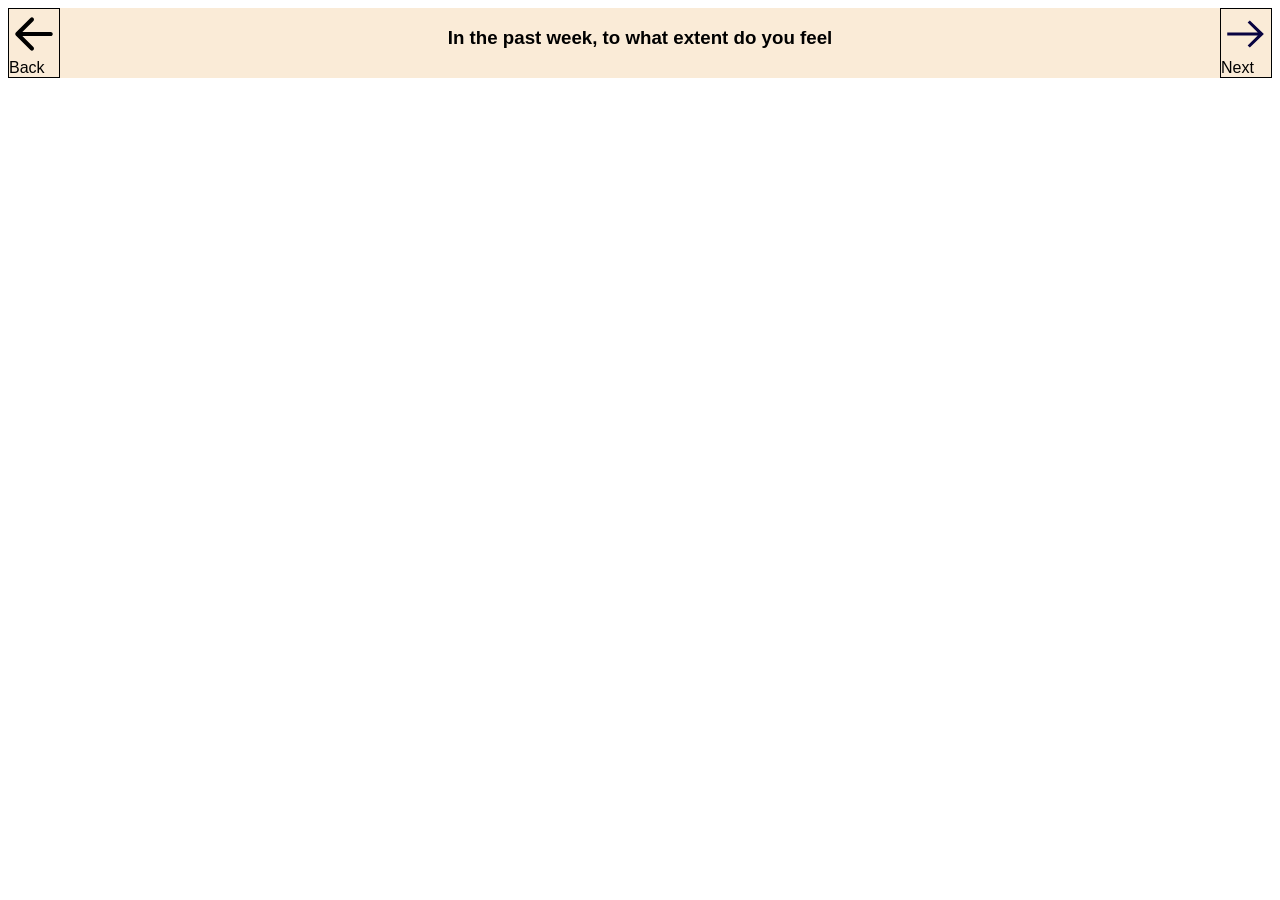
==== templates/mood.html @ 43fbf621 "Added back and next buttons, added event listener to respond to button press to show questions" ====
<!DOCTYPE html>
<html lang="en">
<head>
    <link rel="stylesheet" href="style.css">
    <meta charset="UTF-8">
    <meta name="viewport" content="width=device-width, initial-scale=1.0">
    <title>Mood Quiz</title>
</head>
<body>

<div class="head">
        <div class="left"><img src="\Assets\Images\left.svg" height="50px">Back</div>
    <div class="cont1">
        <h3>In the past week, to what extent do you feel </h1>
    <div class="mood"></div>
        </div>
 <div class="right"><img src="\Assets\Images\right.svg" height="50px">Next</div>

</div>
<div class="middle"></div>
<div class="bottom"></div>
</body>
<script>

const emotion=document.querySelector(".mood")
const back=document.querySelector(".left")
    let mood = [
        {emotion:
        "Interested", score: 3
        },

        {emotion:
        "Distressed", score: 3,
        },

        {emotion:
        "Excited", score: 3,
        },

        {emotion: 
        "Upset", score:3,
        },
        {
        emotion:
        "Strong", score:3,
        },

        {
        emotion:
        "Guilty", score:3,
        },
        {
        emotion:
        "Scared", score:3,
        },
        {
        emotion:
        "Hostile",score:3,
        },
        {
        emotion:
        "Enthusiastic", score:3,
        },
        {
        emotion:
        "Proud", score:3,
        },
        {
        emotion:
        "Irritable", score:3,
        },
        {
        emotion:
        "Alert", score:3,
        },
        {
        emotion:
        "Ashamed", score:3,
        },
        {
        emotion:
        "Inspired", score:3,
        },
        {
        emotion:
        "Nervous", score:3,
        },
        {
        emotion:
        "Determined",score:3,
        },
        {
        emotion:
        "Attentive",score:3,
        },
        {
        emotion:
        "Jittery", score:3,
        },
        {
        emotion:
        "Active",score:3,
        },
        {
        emotion:
        "Afraid",score:3,
    }]




 
back.addEventListener("click", function(){
     if (mood[0].emotion=="Intersted"){
        emotion.innerHTML="Intersted";


     }
     console.log(mood[0].emotion)
})

 


</script>
</html>
---- templates/style.css ----
.head{
    display: flex;
    background-color: antiquewhite;
    height: 100%;
    font-family:Arial, Helvetica, sans-serif;
    justify-content: space-between;
    align-items:;
}

 .left{
    display: flex;
    flex-direction: column;
    border: solid 1px black;
 }
  .right{
    display: flex;
    flex-direction: column;
    border: solid 1px black;
 }
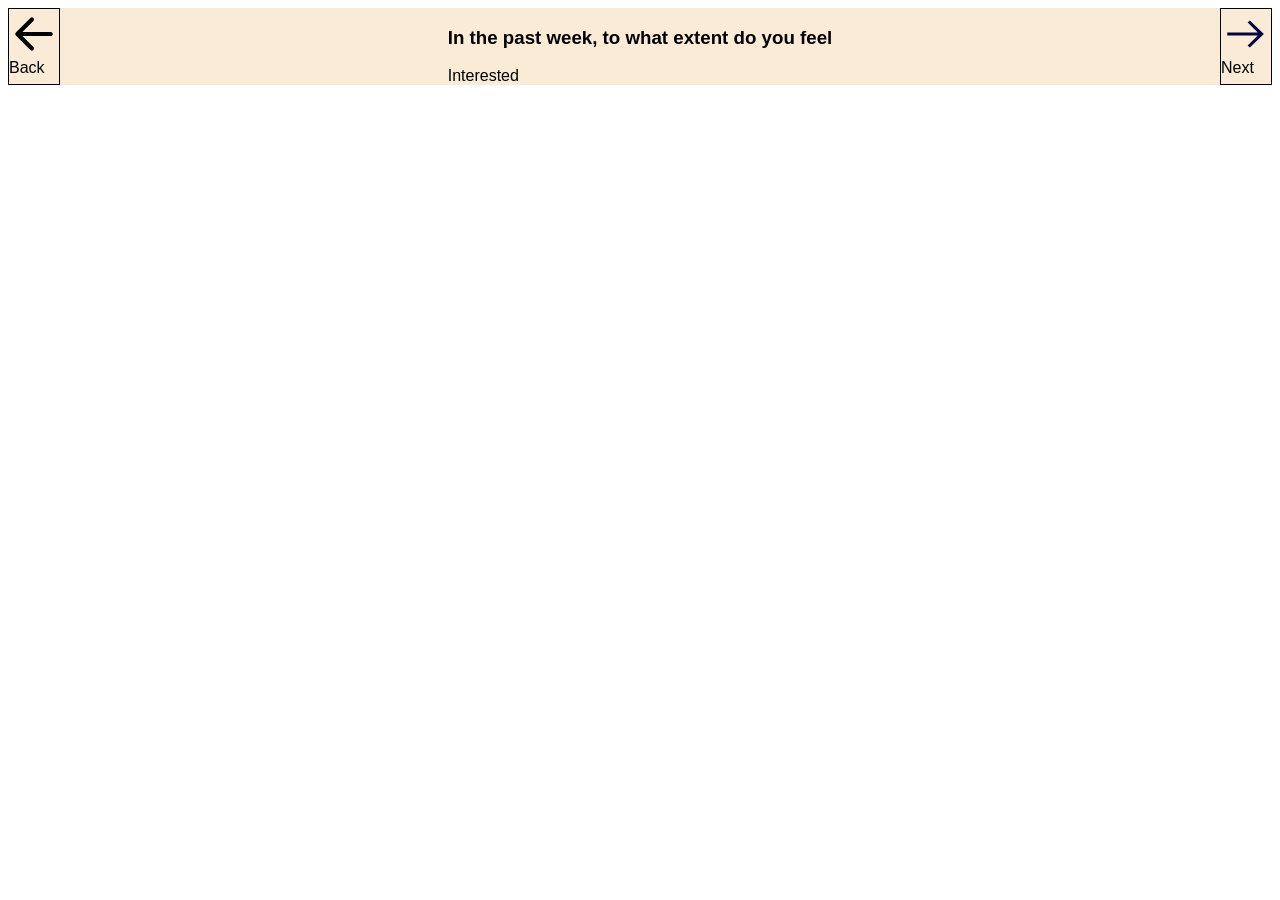
==== commit 3d83aecf: "Added principle value for quiz as intersted" ====
--- a/templates/mood.html
+++ b/templates/mood.html
@@ -106,9 +106,7 @@
         "Afraid",score:3,
     }]
 
-
-
-
+emotion.innerHTML=(mood[0].emotion)
  
 back.addEventListener("click", function(){
      if (mood[0].emotion=="Intersted"){
@@ -119,6 +117,14 @@
      console.log(mood[0].emotion)
 })
 
+right.addEventListener("click", function(){
+     if (mood[0].emotion=="Intersted"){
+        emotion.innerHTML="Intersted";
+
+
+     }
+     console.log(mood[0].emotion)
+})
  
 
 
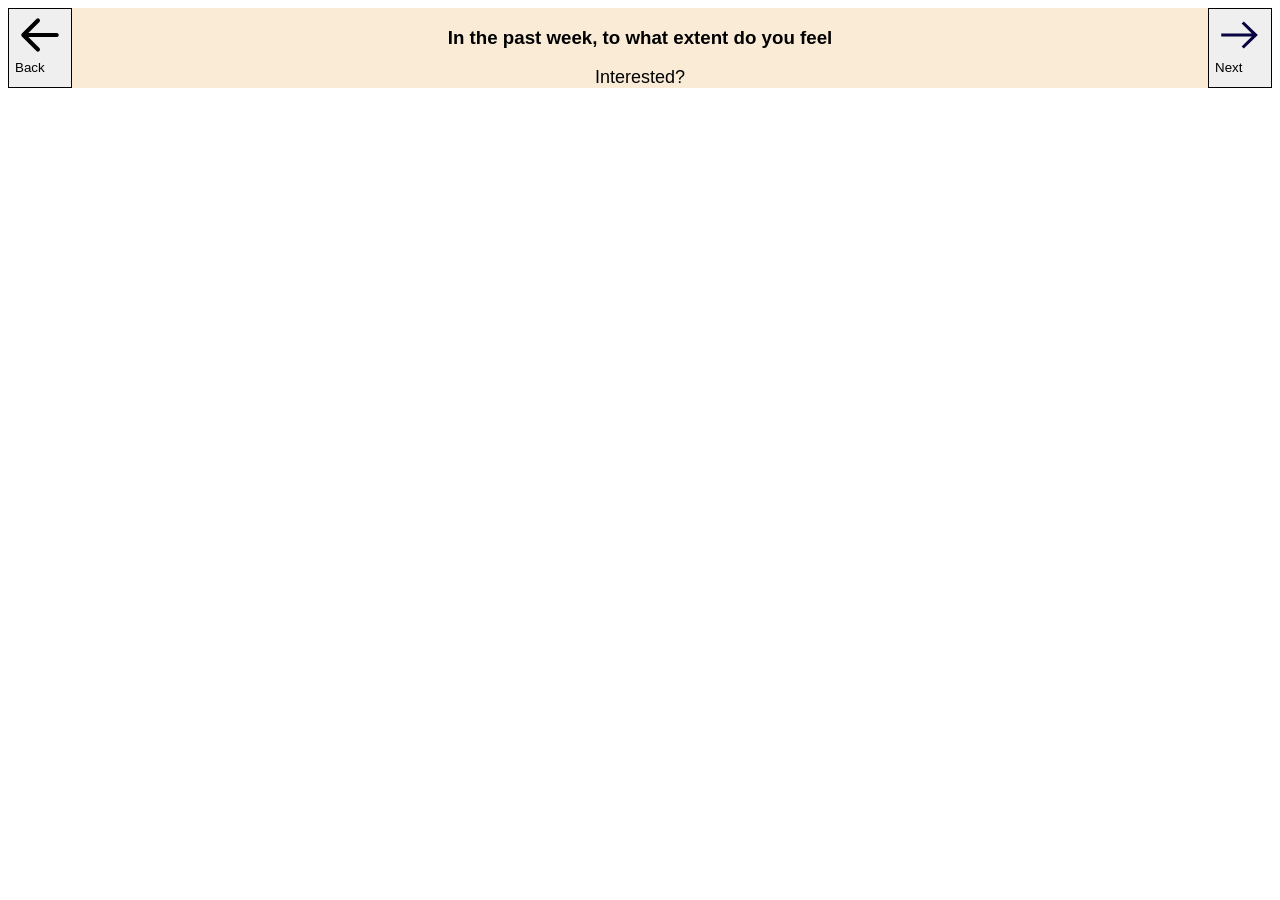
==== commit a20268d0: "Created an index variable and set it to zero. Then added a principle value for mood to display then " ====
--- a/templates/mood.html
+++ b/templates/mood.html
@@ -9,12 +9,12 @@
 <body>
 
 <div class="head">
-        <div class="left"><img src="\Assets\Images\left.svg" height="50px">Back</div>
+        <button class="left"><img src="\Assets\Images\left.svg" height="50px">Back</button>
     <div class="cont1">
         <h3>In the past week, to what extent do you feel </h1>
     <div class="mood"></div>
         </div>
- <div class="right"><img src="\Assets\Images\right.svg" height="50px">Next</div>
+ <button class="right"><img src="\Assets\Images\right.svg" height="50px">Next</button>
 
 </div>
 <div class="middle"></div>
@@ -24,6 +24,7 @@
 
 const emotion=document.querySelector(".mood")
 const back=document.querySelector(".left")
+const next=document.querySelector(".right")
     let mood = [
         {emotion:
         "Interested", score: 3
@@ -105,25 +106,36 @@
         emotion:
         "Afraid",score:3,
     }]
-
-emotion.innerHTML=(mood[0].emotion)
+console.log(mood[19].emotion)
+let index=0;
+emotion.innerHTML=(mood[0].emotion)+"?"
  
 back.addEventListener("click", function(){
-     if (mood[0].emotion=="Intersted"){
-        emotion.innerHTML="Intersted";
+    emotion.innerHTML=(mood[index-1].emotion)
+    index=index-1
+    if(index<0){
+        emotion.innerHTML=(mood[0].emotion)
 
+    }
+    else if(index>20){
+        emotion.innerHTML=(mood[19].emotion)
 
-     }
-     console.log(mood[0].emotion)
+    }
+
 })
 
-right.addEventListener("click", function(){
-     if (mood[0].emotion=="Intersted"){
-        emotion.innerHTML="Intersted";
+next.addEventListener("click", function(){
+     emotion.innerHTML=(mood[index+1].emotion)
+     index=index+1
+    if(index<0){
+        emotion.innerHTML=(mood[0].emotion)
 
+    }
+    else if(index>20){
+        emotion.innerHTML=(mood[19].emotion)
 
-     }
-     console.log(mood[0].emotion)
+    }
+
 })
  
 
--- a/templates/style.css
+++ b/templates/style.css
@@ -16,4 +16,12 @@
     display: flex;
     flex-direction: column;
     border: solid 1px black;
- }+ }
+
+ .mood{
+    text-align: center;
+    font-weight: 200;
+    font-size: large;
+    font-family: Verdana, Geneva, Tahoma, sans-serif;
+ }
+ 
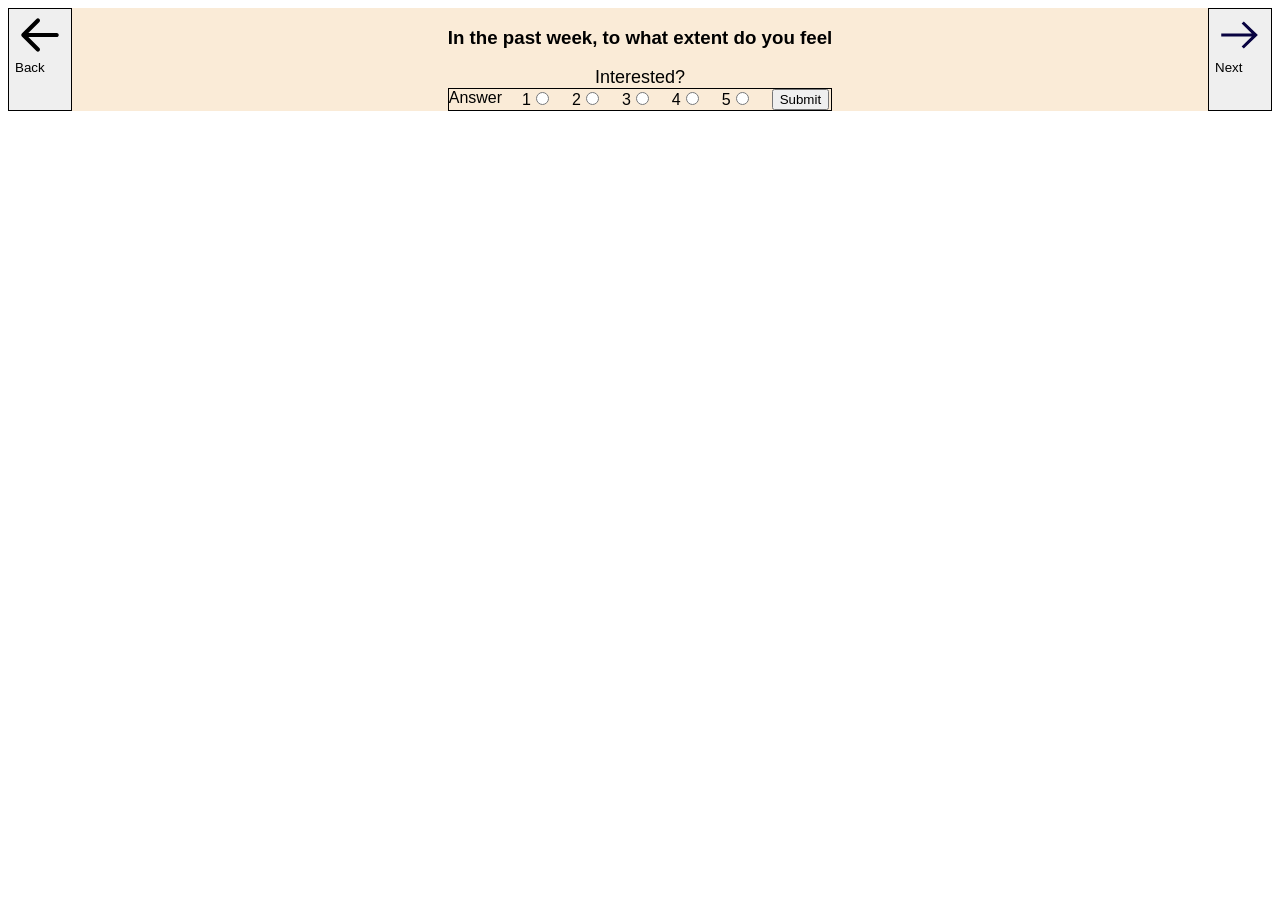
==== commit 7a780793: "Added radio buttons of same name inside a form with a button with basic styling" ====
--- a/templates/mood.html
+++ b/templates/mood.html
@@ -11,8 +11,21 @@
 <div class="head">
         <button class="left"><img src="\Assets\Images\left.svg" height="50px">Back</button>
     <div class="cont1">
-        <h3>In the past week, to what extent do you feel </h1>
-    <div class="mood"></div>
+        <h3>In the past week, to what extent do you feel </h3>
+    <div class="mood">
+    </div>
+    <form class="ansform">
+          <label>Answer</label>
+        <label>1<input name="answer" type="radio"></label>
+        <label>2<input name="answer" type="radio"></label>
+        <label>3<input type="radio" name="answer"></label>
+        <label>4<input type="radio" name="answer"></label>
+        <label>5<input type="radio" name="answer"></label>
+        <button type="submit">Submit</button>
+
+
+    </form>
+       
         </div>
  <button class="right"><img src="\Assets\Images\right.svg" height="50px">Next</button>
 
@@ -111,29 +124,26 @@
 emotion.innerHTML=(mood[0].emotion)+"?"
  
 back.addEventListener("click", function(){
-    emotion.innerHTML=(mood[index-1].emotion)
-    index=index-1
-    if(index<0){
+    if (index==0){
         emotion.innerHTML=(mood[0].emotion)
+    }
+    
 
-    }
-    else if(index>20){
-        emotion.innerHTML=(mood[19].emotion)
-
+    else{
+        emotion.innerHTML=(mood[index-1].emotion)
+        index=index-1
     }
 
 })
 
 next.addEventListener("click", function(){
-     emotion.innerHTML=(mood[index+1].emotion)
-     index=index+1
-    if(index<0){
-        emotion.innerHTML=(mood[0].emotion)
+     if(index==19){
+        emotion.innerHTML=(mood[19].emotion)
 
     }
-    else if(index>20){
-        emotion.innerHTML=(mood[19].emotion)
-
+    else{
+        emotion.innerHTML=(mood[index+1].emotion)
+        index=index+1
     }
 
 })
--- a/templates/style.css
+++ b/templates/style.css
@@ -24,4 +24,14 @@
     font-size: large;
     font-family: Verdana, Geneva, Tahoma, sans-serif;
  }
- + 
+ .ansform{
+    border: 1px solid black;
+ }
+ form{
+    display:flex;
+    gap: 20px;
+ }
+ .formsub{
+    border-radius: 50px;
+ }
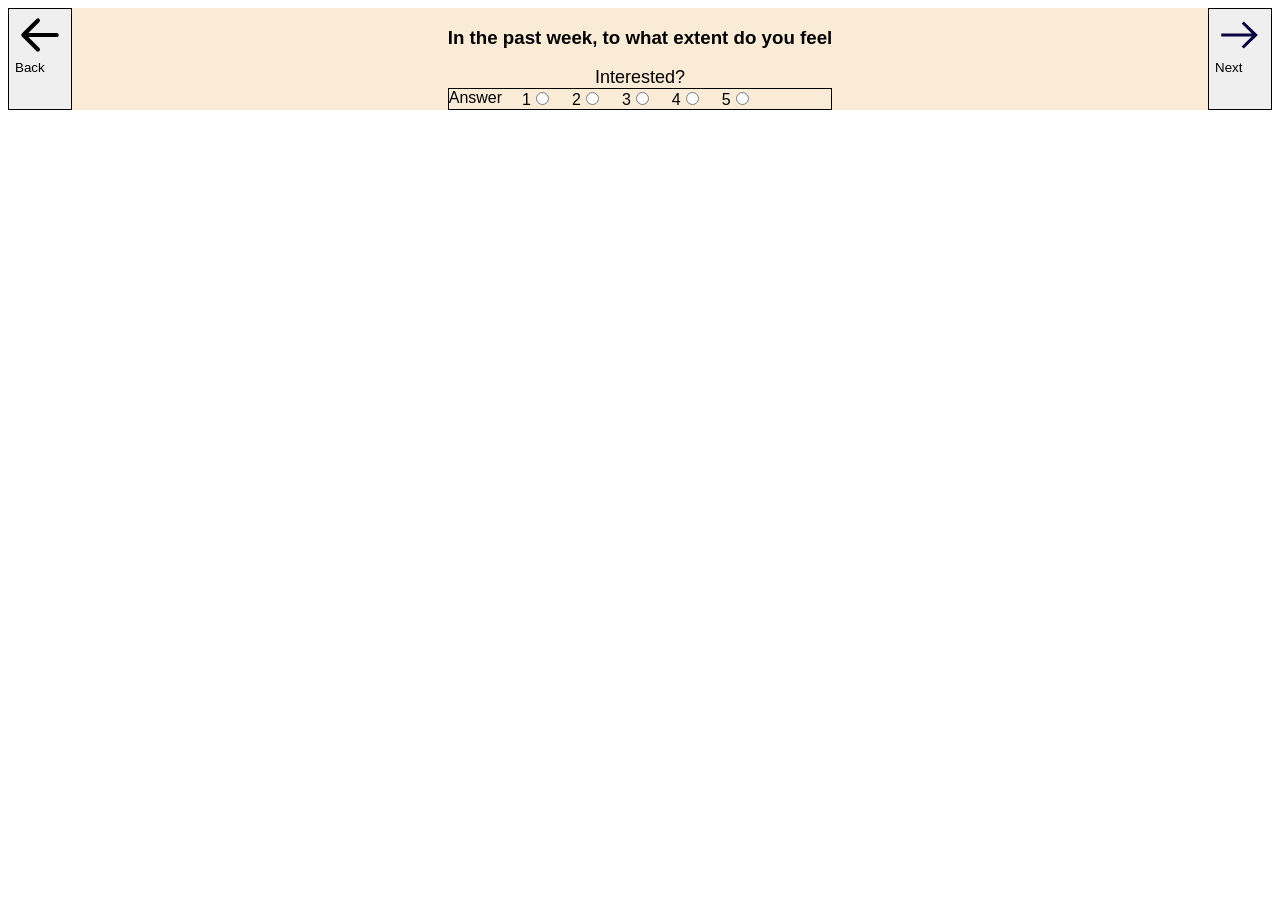
==== commit e7bd062b: "Hid form button until last question so saves all answers then to send to the database in end" ====
--- a/templates/mood.html
+++ b/templates/mood.html
@@ -21,7 +21,7 @@
         <label>3<input type="radio" name="answer"></label>
         <label>4<input type="radio" name="answer"></label>
         <label>5<input type="radio" name="answer"></label>
-        <button type="submit">Submit</button>
+        <button class="submit" type="submit">Submit</button>
 
 
     </form>
@@ -38,6 +38,10 @@
 const emotion=document.querySelector(".mood")
 const back=document.querySelector(".left")
 const next=document.querySelector(".right")
+const submit=document.querySelector(".submit")
+
+submit.style.display="none"
+
     let mood = [
         {emotion:
         "Interested", score: 3
@@ -119,13 +123,14 @@
         emotion:
         "Afraid",score:3,
     }]
-console.log(mood[19].emotion)
+ 
 let index=0;
 emotion.innerHTML=(mood[0].emotion)+"?"
  
 back.addEventListener("click", function(){
     if (index==0){
         emotion.innerHTML=(mood[0].emotion)
+         
     }
     
 
@@ -139,6 +144,8 @@
 next.addEventListener("click", function(){
      if(index==19){
         emotion.innerHTML=(mood[19].emotion)
+        submit.style.display="flex"
+
 
     }
     else{
@@ -149,6 +156,19 @@
 })
  
 
+submit.addEventListener("click", function(){
+     if(index==19){
+        emotion.innerHTML=(mood[19].emotion)
+
+    }
+    else{
+        emotion.innerHTML=(mood[index+1].emotion)
+        index=index+1
+    }
+
+})
+
+
 
 </script>
 </html>
